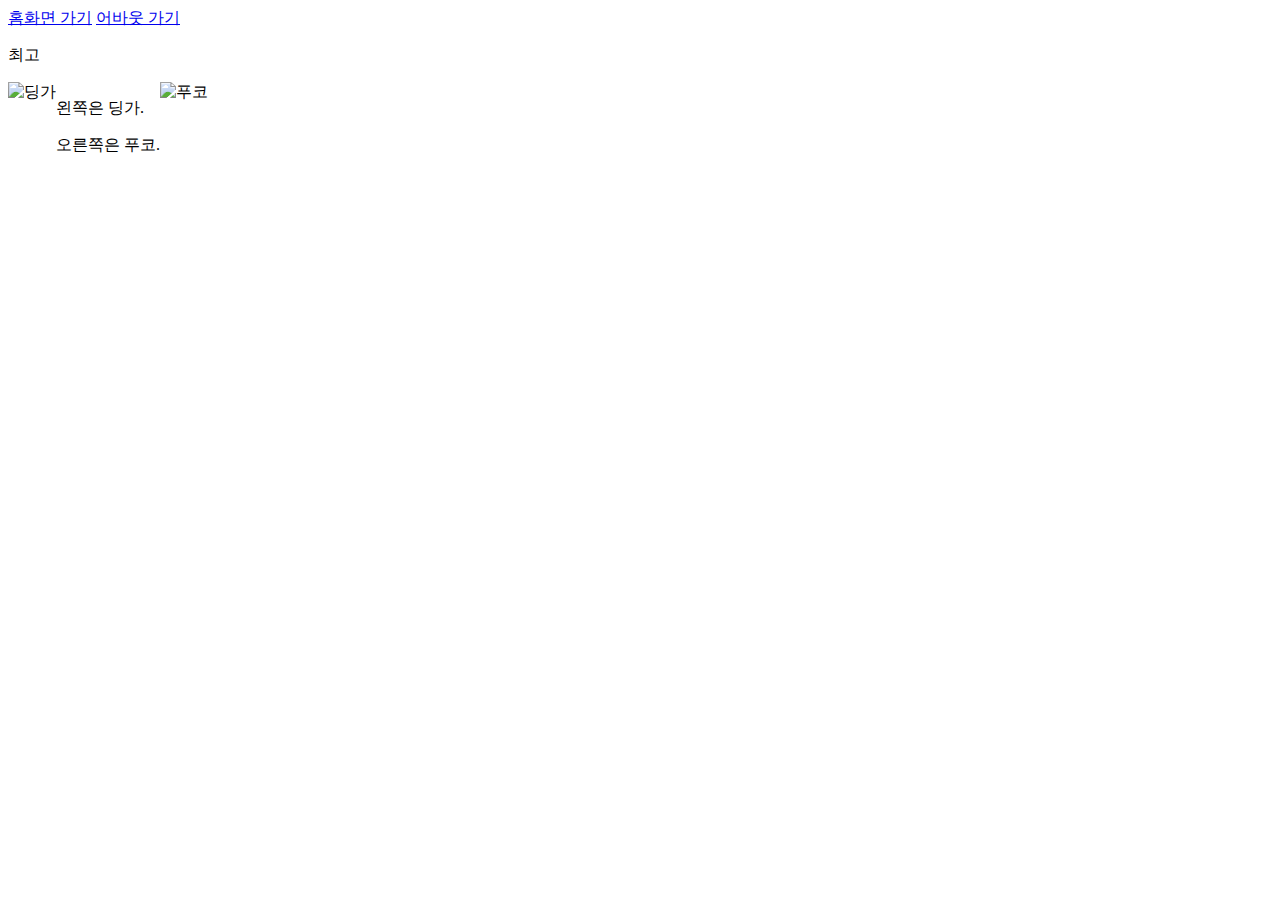
==== index.html @ 4d0317e8 "project-three 초안" ====
<html>
  <head>
    <meta charset="UTF-8" />
    <meta name="viewport" content="width=device-width, initial-scale=1.0" />
    <title>Document</title>

    <link rel="stylesheet" href="index.css" />
  </head>
  <body>
    <div class="nevigation">
      <a class="home" href="index.html">홈화면 가기</a>
      <a class="about" href="about.html">어바웃 가기</a>
    </div>
    <div class="home-title">
      <p>최고</p>
    </div>
    <div class="home-main">
      <img
        class="img-block"
        src="https://search.pstatic.net/common/?src=http%3A%2F%2Fshop1.phinf.naver.net%2F20191022_241%2F1571718377578UPXp9_JPEG%2F9070546615107307_984051212.jpg&type=sc960_832"
        alt="딩가"
      />
      <div class="info-block">
        <p>왼쪽은 딩가.</p>
        <p>오른쪽은 푸코.</p>
      </div>
      <img
        class="home-img"
        src="https://search.pstatic.net/sunny/?src=http%3A%2F%2Fthumbnail.10x10.co.kr%2Fwebimage%2Fimage%2Fbasic%2F26%2FB000268312.jpg%3Fcmd%3Dthumb%26w%3D500%26h%3D500%26fit%3Dtrue%26ws%3Dfalse&type=sc960_832"
        alt="푸코"
      />
    </div>
  </body>
</html>
---- index.css ----
.home-title {
}
.home-main {
  display: flex;
}
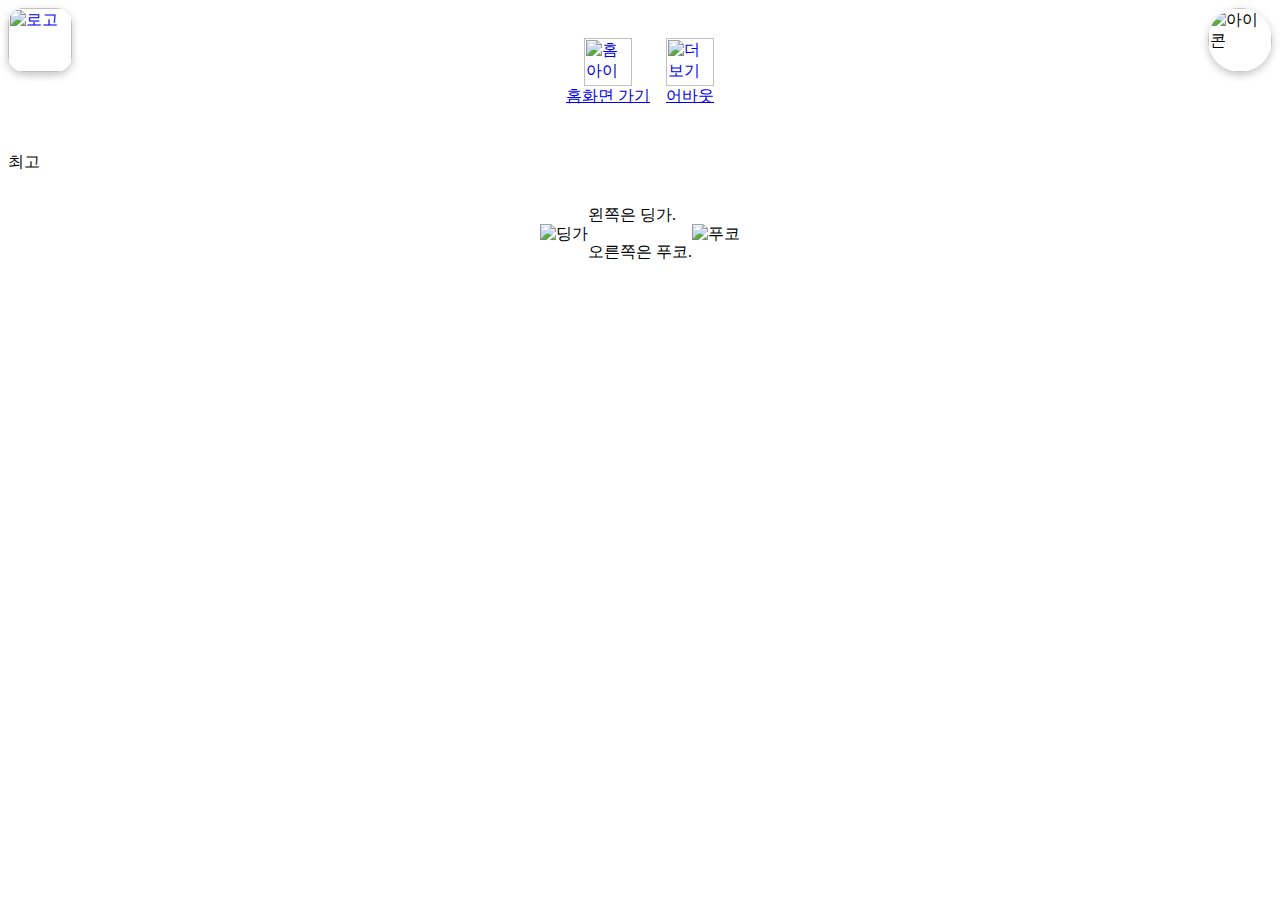
==== commit 9debb5ff: "navigation 수정, main 정렬" ====
--- a/index.html
+++ b/index.html
@@ -7,10 +7,43 @@
     <link rel="stylesheet" href="index.css" />
   </head>
   <body>
-    <div class="nevigation">
-      <a class="home" href="index.html">홈화면 가기</a>
-      <a class="about" href="about.html">어바웃 가기</a>
+    <div class="navigation">
+      <!-- 로고 -->
+      <a class="logo-container" href="index.html">
+        <img
+          class="logo"
+          src="https://search.pstatic.net/sunny/?src=https%3A%2F%2Fi.pinimg.com%2F736x%2Fd1%2Fea%2F46%2Fd1ea46a78688b31f00a8f1ac83803780.jpg&type=sc960_832"
+          alt="로고"
+        />
+      </a>
+      <!-- 홈화면 -->
+      <div class="center">
+        <a class="center-icon" href="index.html">
+          <img
+            class="center-icon-img"
+            src="https://cdn-icons-png.flaticon.com/512/660/660026.png"
+            alt="홈 아이콘"
+          />
+          <div>홈화면 가기</div>
+        </a>
+        <a class="center-icon" href="about.html">
+          <img
+            class="center-icon-img"
+            src="https://cdn-icons-png.flaticon.com/512/6364/6364552.png"
+            alt="더보기 아이콘"
+          />
+          <div>어바웃</div>
+        </a>
+      </div>
+      <!-- 프로필 -->
+      <img
+        class="icon"
+        src="https://search.pstatic.net/sunny/?src=https%3A%2F%2Fimg.lovepik.com%2Fpng%2F20231005%2FBlue-Ring-Decoration-blue-decorations-technology_91120_wh1200.png&type=sc960_832"
+        alt="아이콘"
+      />
     </div>
+
+    <!-- 메인 -->
     <div class="home-title">
       <p>최고</p>
     </div>
@@ -25,7 +58,7 @@
         <p>오른쪽은 푸코.</p>
       </div>
       <img
-        class="home-img"
+        class="img-block"
         src="https://search.pstatic.net/sunny/?src=http%3A%2F%2Fthumbnail.10x10.co.kr%2Fwebimage%2Fimage%2Fbasic%2F26%2FB000268312.jpg%3Fcmd%3Dthumb%26w%3D500%26h%3D500%26fit%3Dtrue%26ws%3Dfalse&type=sc960_832"
         alt="푸코"
       />
--- a/index.css
+++ b/index.css
@@ -2,4 +2,59 @@
 }
 .home-main {
   display: flex;
+  justify-content: center;
+  align-items: center;
 }
+
+.navigation {
+  display: flex;
+}
+.logo-container {
+  display: flex;
+  justify-content: center;
+  width: 4rem;
+  height: 4rem;
+}
+.logo {
+  width: 4rem;
+  height: 4rem;
+  border-radius: 1rem;
+  box-shadow: rgba(0, 0, 0, 0.24) 0px 3px 8px;
+}
+
+.logo:hover {
+  box-shadow: rgba(0, 0, 0, 0.24) 0px 3px 16px;
+}
+
+.center {
+  display: flex;
+  gap: 1rem;
+  margin: auto;
+  height: 8rem;
+  justify-content: center;
+  align-items: center;
+}
+
+.center-icon {
+  display: flex;
+  flex-wrap: wrap;
+  flex-direction: column;
+  justify-content: center;
+  align-items: center;
+}
+
+.center-icon-img {
+  width: 3rem;
+  height: 3rem;
+}
+
+.icon {
+  width: 4rem;
+  height: 4rem;
+  border-radius: 3rem;
+  box-shadow: rgba(0, 0, 0, 0.24) 0px 3px 8px;
+}
+
+.icon:hover {
+  box-shadow: rgba(0, 0, 0, 0.24) 0px 0px 16px;
+}
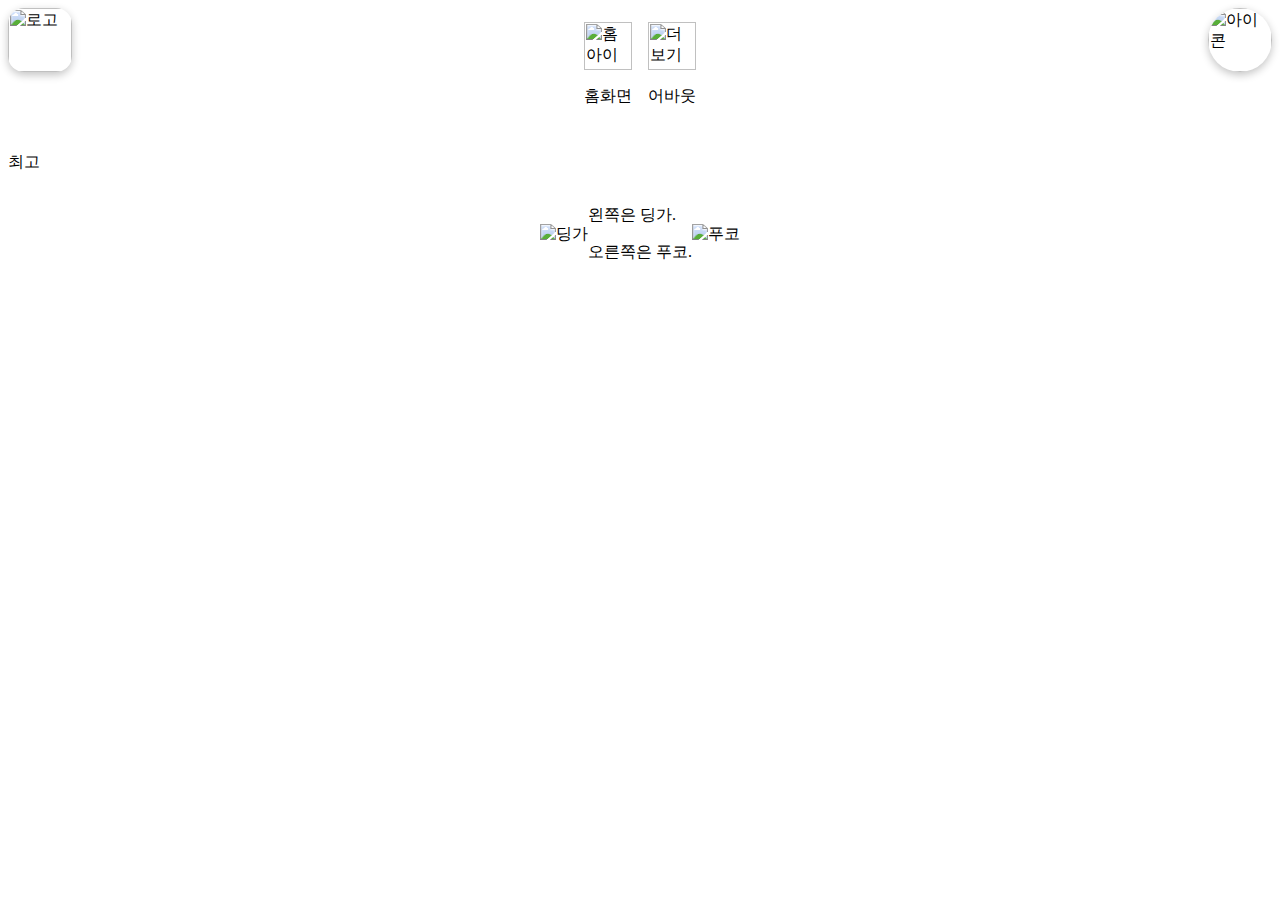
==== commit 8f36b1e1: "nevigation-center 텍스트 수정" ====
--- a/index.html
+++ b/index.html
@@ -24,7 +24,7 @@
             src="https://cdn-icons-png.flaticon.com/512/660/660026.png"
             alt="홈 아이콘"
           />
-          <div>홈화면 가기</div>
+          <p>홈화면</p>
         </a>
         <a class="center-icon" href="about.html">
           <img
@@ -32,7 +32,7 @@
             src="https://cdn-icons-png.flaticon.com/512/6364/6364552.png"
             alt="더보기 아이콘"
           />
-          <div>어바웃</div>
+          <p>어바웃</p>
         </a>
       </div>
       <!-- 프로필 -->
--- a/index.css
+++ b/index.css
@@ -1,3 +1,8 @@
+a {
+  text-decoration-line: none;
+  color: #000000;
+}
+
 .home-title {
 }
 .home-main {
